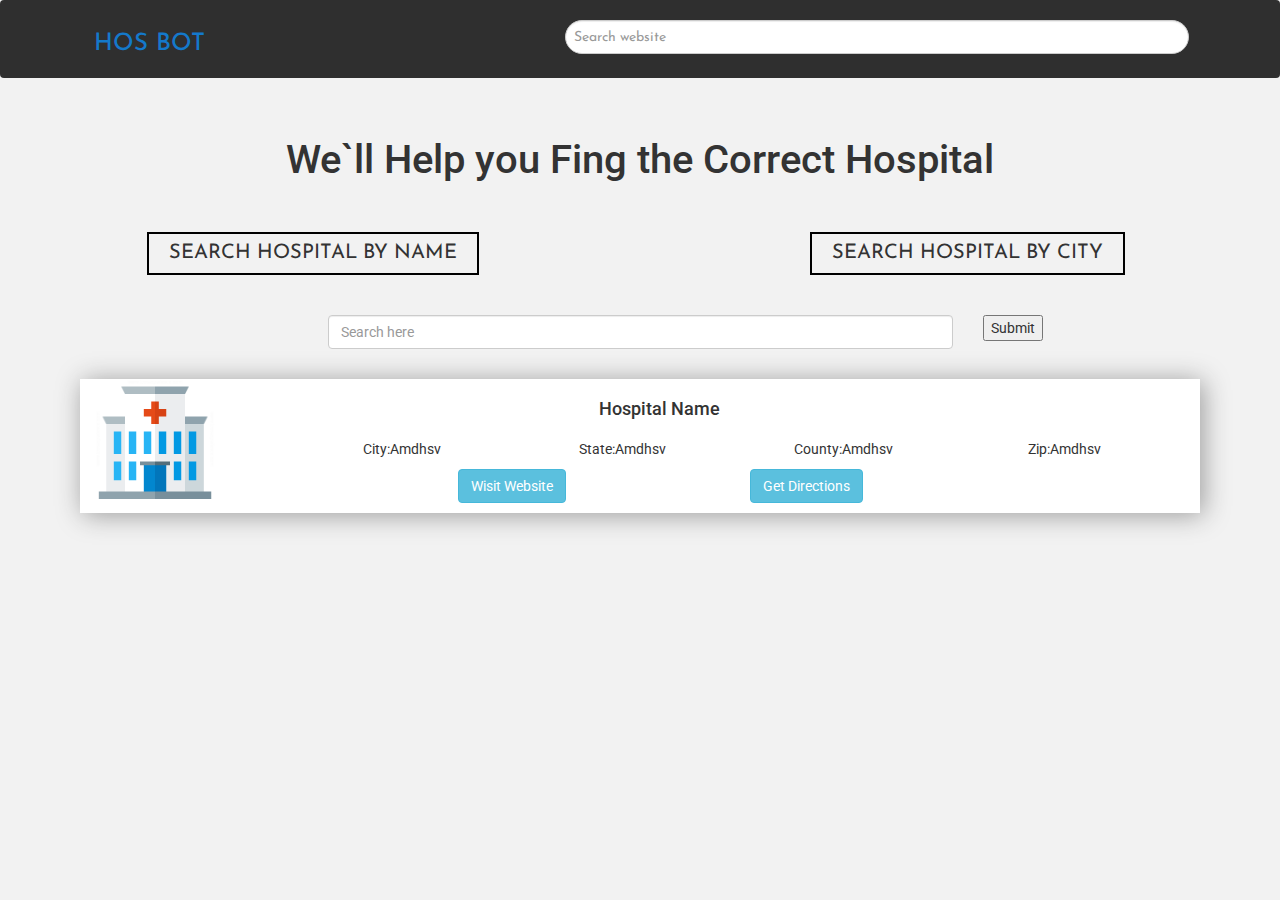
==== frontend/index.html @ 409c730f "added frontend" ====
<!DOCTYPE html>
<html>
<head>
	<title></title>
	<meta charset="utf-8">
    <meta name="viewport" content="width=device-width, initial-scale=1">
    <!-- <link rel="stylesheet" href="https://maxcdn.bootstrapcdn.com/font-awesome/4.6.1/css/font-awesome.min.css"> -->
    <link rel="stylesheet" href="https://maxcdn.bootstrapcdn.com/bootstrap/3.3.7/css/bootstrap.min.css">
    <script src="https://ajax.googleapis.com/ajax/libs/jquery/3.1.1/jquery.min.js"></script>
    <script src="https://maxcdn.bootstrapcdn.com/bootstrap/3.3.7/js/bootstrap.min.js"></script>
    <link href="https://fonts.googleapis.com/css?family=Josefin+Sans|Roboto" rel="stylesheet">
    <link rel="stylesheet" href="style.css">
</head>
</head>
<body>
<nav class="navbar">
	<div class="row hidden-xs">
		<div class="col-sm-3 text-center">
			<h3 class="hos_bot">HOS BOT</h3>
		</div>
		<div class="col-sm-2"></div>
		<div class="col-sm-6 text-right">
			<form>
				<input type="text" class="form-control" name="search" size="50" id="search_box" placeholder="Search website">
			</form>
		</div>
	</div>
	<div class="row hidden-lg hidden-sm hidden-md">
		<div class="col-xs-5 text-center">
			<h3 class="hos_bot">HOS BOT</h3>
		</div>
		<div class="col-xs-6 text-right">
			<form>
				<input type="text" class="form-control" name="search" size="50" id="search_box" placeholder="Search website">
			</form>
		</div>
	</div>
</nav>
<br>
<h1 class="text-center main_txt">We`ll Help you Fing the Correct Hospital</h1>
<br class="hidden-xs"><br>
<div class="row text-center">
	<div class="col-sm-6">
		<button class="btn btn_main name_list">Search Hospital by name</button>
	</div>
	<br class="hidden-lg hidden-sm hidden-md" >
	<div class="col-sm-6">
		<button class="btn btn_main city_list">Search Hospital by City</button>
	</div>
</div>
<br>
<br class="hidden-xs">
<div class="row">
	<div class="col-xs-3"></div>
	<div class="text-center col-xs-6">
		<form action="#" id="city" method="post">
		  <input class="form-control" list="browsers" name="hospital" placeholder="Search here">
		  <datalist id="browsers">
		    <option value="Internet Explorer"></option>
		    <option value="Firefox"></option>
		    <option value="Chrome"></option>
		    <option value="Opera"></option>
		    <option value="Safari"></option>
		  </datalist>
		</form>
		</div>
		<div class="col-xs-3">  
		  <input form="city" type="submit">
		</div>
	<!-- 	<form action="#" method="post">
		  <input list="browsers" name="browser" placeholder="Search here">
		  <datalist id="browsers">
		    <option value="Internet Explorer">
		    <option value="Firefox">
		    <option value="Chrome">
		    <option value="Opera">
		    <option value="Safari">
		  </datalist>
		  <input type="submit">
		</form>
	 -->
	</div>
<br>
<div class="container">	
	<div class="row hospital_main">
		<div class="col-xs-2">
			<img src="hospital.png" width="120px">
		</div>	
		<div class="col-xs-10">
			<div class="row hospital_detail" >
				<div class=" text-center col-xs-10">
					<h4>Hospital Name</h4>
				</div>
			</div>
			<div class="row hospital_detail" >
				<div class="col-xs-3 text-center">
					City:Amdhsv
				</div>
				<div class="col-xs-3 text-center">
					State:Amdhsv
				</div>
				<div class="col-xs-3 text-center">
					County:Amdhsv
				</div>
				<div class="col-xs-3 text-center">
					Zip:Amdhsv
				</div>
			</div>
			<div class="row hospital_detail" >
				<div class="col-xs-1"></div>
				<div class="col-xs-4 text-center">
					<button class="btn btn-info">Wisit Website</button>
				</div>
				<div class="col-xs-4 text-center">
					<button class="btn btn-info">Get Directions</button>
				</div>
			</div>
		</div>
	</div>
</div>


<script type="text/javascript">
	$(document).ready(function(){
		$(".btn_main").on("click",function(){
			$(".btn_main").removeClass("active"IM);
			$(this).addClass("active");
			var class_id = $(this).prop('class').split(" ");
			$(".list").addClass("invisible");
			console.log()
		});
	});
</script>
</body>
</html>
---- frontend/style.css ----
body{
	background:#f2f2f2; 
	overflow-x: hidden;
	font-family: 'Roboto', sans-serif;
}
.hos_bot{
	font-family: 'Josefin Sans', sans-serif;
	padding: 10px;
	color: #1479cb;
}
.navbar{
	background:#2f2f2f;
}
#search_box{
	font-family: 'Josefin Sans', sans-serif;
	margin: 19px;
	padding: 8px;
	border-radius: 20px;
}
.btn_main{
	text-transform: uppercase;
	font-family: 'Josefin Sans', sans-serif;
	padding: 5px 20px;
	background:#f2f2f2;
	font-size: 20px;
	border-radius: 0px; 
	border:2px solid black;
}
.btn:focus{
     color: #fff;
     text-decoration: none; 
}
.btn:hover{
	text-decoration: underline;
}
.main_txt{
	font-size: 40px;
}
.active{
	transition: 0.4s;
	background-color: black;
	color: white;
}
.hospital_main{
	margin: 10px;
	background:white;
	box-shadow: 3px 2px 25px 0px #9a9a9a;
}
.hospital_detail{
	margin: 10px
}
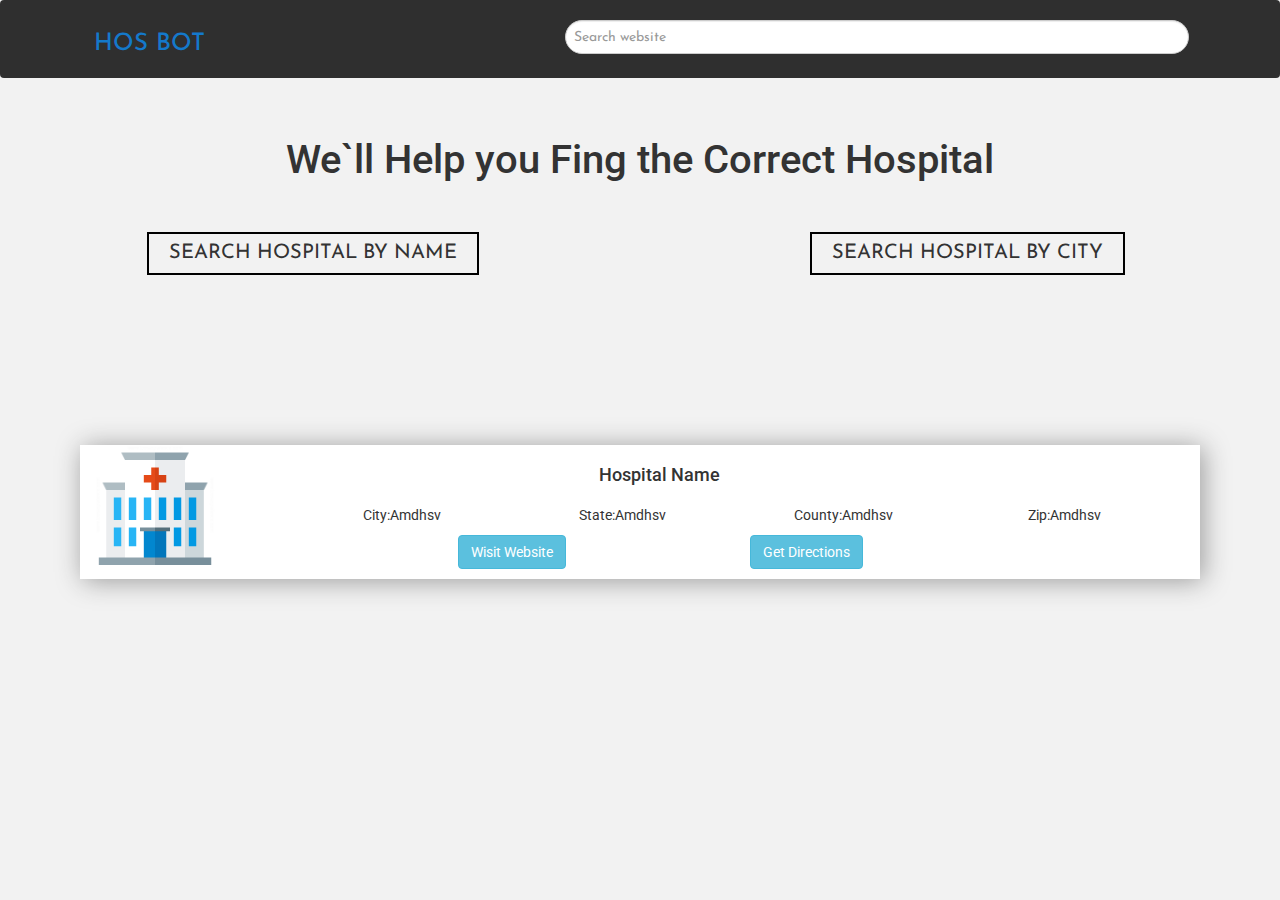
==== commit 40969453: "updated index and style" ====
--- a/frontend/index.html
+++ b/frontend/index.html
@@ -11,7 +11,7 @@
     <link href="https://fonts.googleapis.com/css?family=Josefin+Sans|Roboto" rel="stylesheet">
     <link rel="stylesheet" href="style.css">
 </head>
-</head>
+
 <body>
 <nav class="navbar">
 	<div class="row hidden-xs">
@@ -49,37 +49,36 @@
 	</div>
 </div>
 <br>
-<br class="hidden-xs">
 <div class="row">
 	<div class="col-xs-3"></div>
 	<div class="text-center col-xs-6">
-		<form action="#" id="city" method="post">
-		  <input class="form-control" list="browsers" name="hospital" placeholder="Search here">
-		  <datalist id="browsers">
-		    <option value="Internet Explorer"></option>
-		    <option value="Firefox"></option>
-		    <option value="Chrome"></option>
-		    <option value="Opera"></option>
-		    <option value="Safari"></option>
-		  </datalist>
-		</form>
-		</div>
-		<div class="col-xs-3">  
-		  <input form="city" type="submit">
-		</div>
-	<!-- 	<form action="#" method="post">
-		  <input list="browsers" name="browser" placeholder="Search here">
-		  <datalist id="browsers">
-		    <option value="Internet Explorer">
-		    <option value="Firefox">
-		    <option value="Chrome">
-		    <option value="Opera">
-		    <option value="Safari">
+		<form action="#" class="list invisible" id="city_list_form" method="post">
+		  <input class="form-control" list="city" name="hospital" size="5" placeholder="Search hospital by city here">
+		  <datalist id="city">
+		    <option value="NY"></option>
+		    <option value="Cali"></option>
+		    <option value="Vegas"></option>
+		    <option value="washington"></option>
+		    <option value="carolina"></option>
 		  </datalist>
 		  <input type="submit">
 		</form>
-	 -->
+		<form action="#" class="list list2 invisible" id="name_list_form" method="post">
+		  <input class="form-control" list="name" name="name" placeholder="Search hospital by name here">
+		  <datalist id="name">
+		    <option value="abcd"></option>
+		    <option value="efgh"></option>
+		    <option value="ijkl"></option>
+		    <option value="mnop"></option>
+		    <option value="qrst"></option>
+		  </datalist>
+		  <input type="submit">
+		 </form>		
 	</div>
+	<div class="col-xs-3">  
+		 
+	</div>
+</div>
 <br>
 <div class="container">	
 	<div class="row hospital_main">
@@ -123,11 +122,12 @@
 <script type="text/javascript">
 	$(document).ready(function(){
 		$(".btn_main").on("click",function(){
-			$(".btn_main").removeClass("active"IM);
+			$(".btn_main").removeClass("active");
 			$(this).addClass("active");
 			var class_id = $(this).prop('class').split(" ");
 			$(".list").addClass("invisible");
-			console.log()
+			console.log("#" + class_id[2]+"_form");
+			$("#" + class_id[2]+"_form").removeClass("invisible").addClass("visible");
 		});
 	});
 </script>
--- a/frontend/style.css
+++ b/frontend/style.css
@@ -48,4 +48,14 @@
 }
 .hospital_detail{
 	margin: 10px
-}+}
+
+.list2{
+	position: relative;
+	z-index: 0;
+	top: -60px;
+}
+.list{
+	position: relative;
+	z-index: 1;
+}
